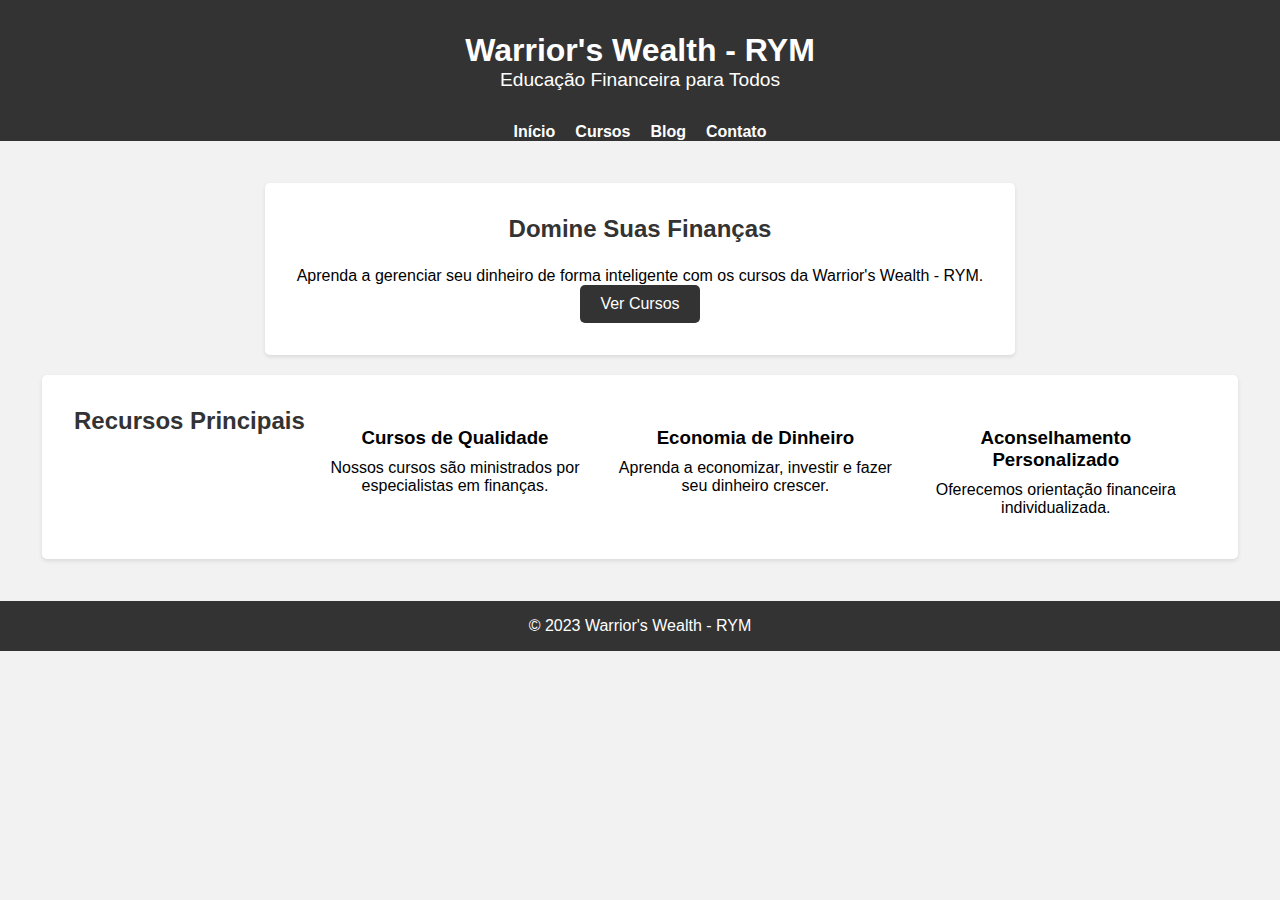
==== index.html @ 53e8e286 "Adcionando primeiros arquivos" ====
<!DOCTYPE html>
<html lang="en">
<head>
    <meta charset="UTF-8">
    <meta name="viewport" content="width=device-width, initial-scale=1.0">
    <link rel="stylesheet" href="style.css">
    <title>Warrior's Wealth - RYM</title>
</head>
<body>
    <header>
        <h1>Warrior's Wealth - RYM</h1>
        <p>Educação Financeira para Todos</p>
    </header>
    <nav>
        <ul>
            <li><a href="#">Início</a></li>
            <li><a href="#">Cursos</a></li>
            <li><a href="#">Blog</a></li>
            <li><a href="#">Contato</a></li>
        </ul>
    </nav>
    <main>
        <section class="hero">
            <h2>Domine Suas Finanças</h2>
            <p>Aprenda a gerenciar seu dinheiro de forma inteligente com os cursos da Warrior's Wealth - RYM.</p>
            <a href="#" class="btn">Ver Cursos</a>
        </section>
        <section class="features">
            <h2>Recursos Principais</h2>
            <div class="feature">
                <i class="fas fa-graduation-cap"></i>
                <h3>Cursos de Qualidade</h3>
                <p>Nossos cursos são ministrados por especialistas em finanças.</p>
            </div>
            <div class="feature">
                <i class="fas fa-dollar-sign"></i>
                <h3>Economia de Dinheiro</h3>
                <p>Aprenda a economizar, investir e fazer seu dinheiro crescer.</p>
            </div>
            <div class="feature">
                <i class="fas fa-user-tie"></i>
                <h3>Aconselhamento Personalizado</h3>
                <p>Oferecemos orientação financeira individualizada.</p>
            </div>
        </section>
    </main>
    <footer>
        <p>&copy; 2023 Warrior's Wealth - RYM</p>
    </footer>
</body>
</html>
---- style.css ----
/* Reset de estilos básicos para maior consistência */
body, h1, h2, p {
    margin: 0;
    padding: 0;
}

body {
    font-family: Arial, sans-serif;
    background-color: #f2f2f2;
}

header {
    background-color: #333;
    color: #fff;
    text-align: center;
    padding: 2em 0;
}

header h1 {
    font-size: 2em;
}

header p {
    font-size: 1.2em;
}

nav {
    background-color: #333;
    color: #fff;
    display: flex;
    justify-content: center;
}

ul {
    list-style: none;
    display: flex;
    gap: 20px;
    margin: 0;
    padding: 0;
}

li {
    margin: 0;
    padding: 0;
}

li a {
    text-decoration: none;
    color: #fff;
    font-weight: bold;
    transition: color 0.3s;
}

li a:hover {
    color: #e5e5e5;
}

main {
    display: flex;
    flex-direction: column;
    align-items: center;
    padding: 2em;
}

.hero, .features {
    background-color: #fff;
    border-radius: 5px;
    box-shadow: 0 2px 4px rgba(0, 0, 0, 0.1);
    padding: 2em;
    margin: 10px;
    text-align: center;
}

.hero h2, .features h2 {
    color: #333;
    margin-bottom: 1em;
}

.btn {
    display: inline-block;
    padding: 10px 20px;
    background-color: #333;
    color: #fff;
    text-decoration: none;
    border-radius: 5px;
    transition: background-color 0.3s;
}

.btn:hover {
    background-color: #555;
}

.features {
    display: flex;
    flex-wrap: wrap;
    justify-content: center;
}

.feature {
    flex: 1;
    margin: 10px;
}

.feature i {
    font-size: 2em;
    color: #333;
}

.feature h3 {
    margin: 10px 0;
}

footer {
    background-color: #333;
    color: #fff;
    text-align: center;
    padding: 1em 0;
}
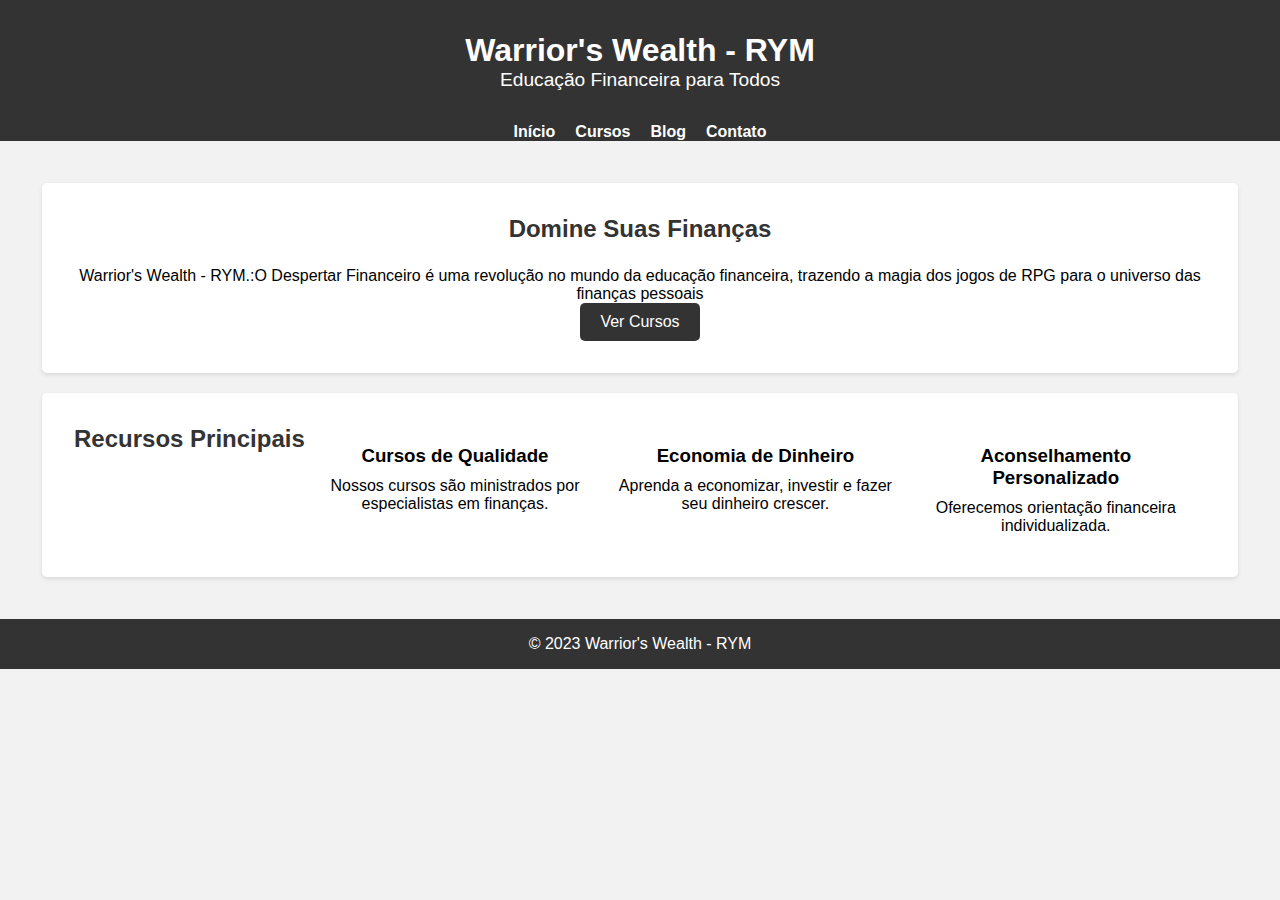
==== commit da5afb9b: "Atualização index" ====
--- a/index.html
+++ b/index.html
@@ -22,7 +22,7 @@
     <main>
         <section class="hero">
             <h2>Domine Suas Finanças</h2>
-            <p>Aprenda a gerenciar seu dinheiro de forma inteligente com os cursos da Warrior's Wealth - RYM.</p>
+            <p>Warrior's Wealth - RYM.:O Despertar Financeiro é uma revolução no mundo da educação financeira, trazendo a magia dos jogos de RPG para o universo das finanças pessoais</p>
             <a href="#" class="btn">Ver Cursos</a>
         </section>
         <section class="features">
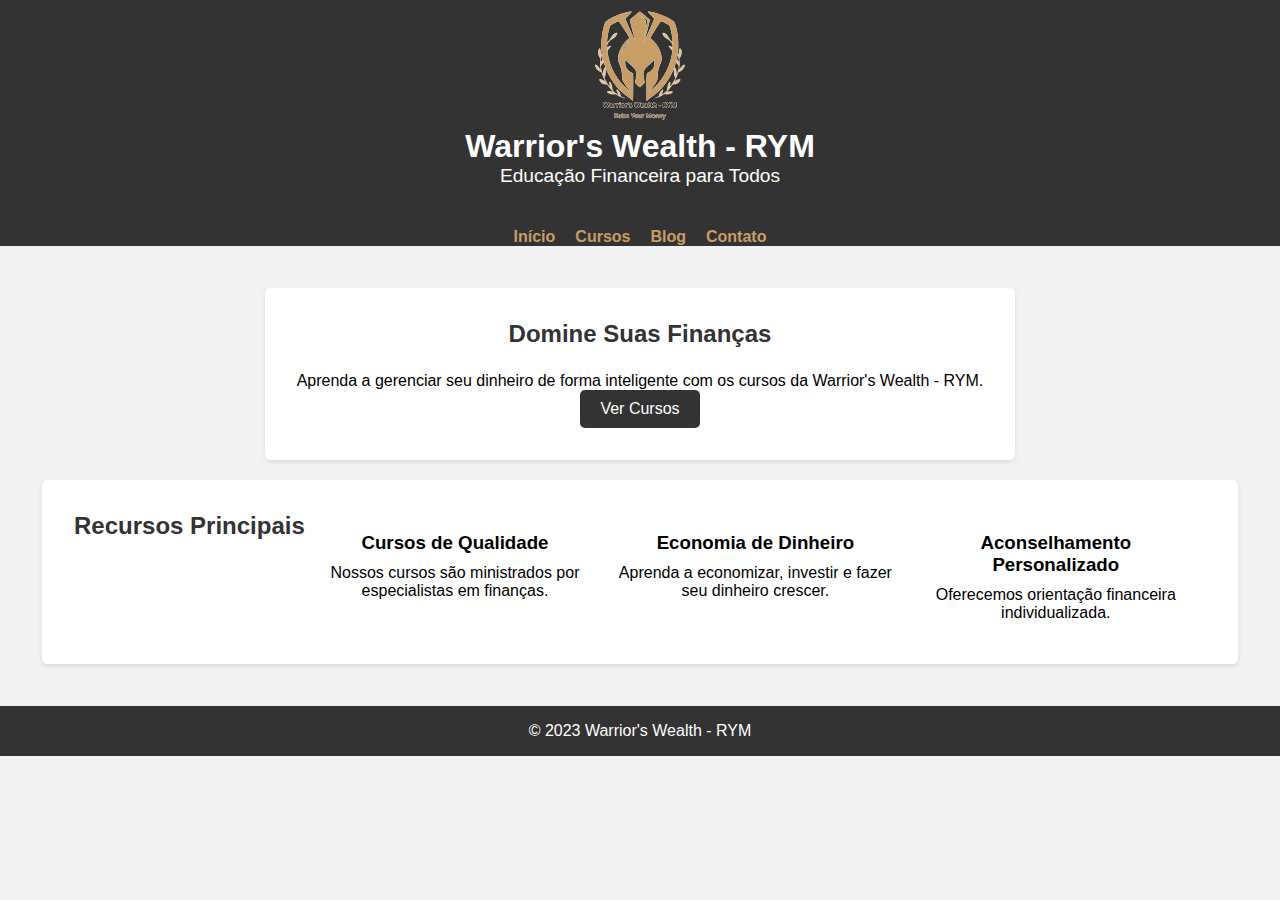
==== commit 908a3230: "Adicionei uma logo e editei algumas características do header" ====
--- a/index.html
+++ b/index.html
@@ -8,21 +8,29 @@
 </head>
 <body>
     <header>
-        <h1>Warrior's Wealth - RYM</h1>
-        <p>Educação Financeira para Todos</p>
-    </header>
-    <nav>
-        <ul>
-            <li><a href="#">Início</a></li>
-            <li><a href="#">Cursos</a></li>
-            <li><a href="#">Blog</a></li>
-            <li><a href="#">Contato</a></li>
-        </ul>
-    </nav>
+        <div class="logo">
+            <img src="logo_png_sf.svg" alt="Logo da Warrior">
+        </div>
+        <div class="warrior">
+            <h1>Warrior's Wealth - RYM</h1>
+            <p>Educação Financeira para Todos</p>
+        </div>
+    
+    <div class="nav">
+        <nav>
+            <ul>
+                <li><a href="#">Início</a></li>
+                <li><a href="#">Cursos</a></li>
+                <li><a href="#">Blog</a></li>
+                <li><a href="#">Contato</a></li>
+            </ul>
+        </nav>
+    </div>
+</header>
     <main>
         <section class="hero">
             <h2>Domine Suas Finanças</h2>
-            <p>Warrior's Wealth - RYM.:O Despertar Financeiro é uma revolução no mundo da educação financeira, trazendo a magia dos jogos de RPG para o universo das finanças pessoais</p>
+            <p>Aprenda a gerenciar seu dinheiro de forma inteligente com os cursos da Warrior's Wealth - RYM.</p>
             <a href="#" class="btn">Ver Cursos</a>
         </section>
         <section class="features">
--- a/style.css
+++ b/style.css
@@ -10,10 +10,39 @@
 }
 
 header {
+    display: flex;
+    flex-direction: column;
+    justify-content: center;
+    align-items: center;
     background-color: #333;
     color: #fff;
     text-align: center;
-    padding: 2em 0;
+}
+
+.warrior {
+    background-color: #333;
+    color: #fff;
+    text-align: center;
+    justify-content: center;
+    width: fit-content ;
+    height: 100px ;
+}
+
+.logo {
+    background-color: #333;
+    width: fit-content ;
+    height: fit-content ;
+}
+
+.logo img {
+    float: left;
+    
+    height: 8em;
+    width: 8em;
+}
+
+.nav li a {
+    color: #c89d66 ;
 }
 
 header h1 {
